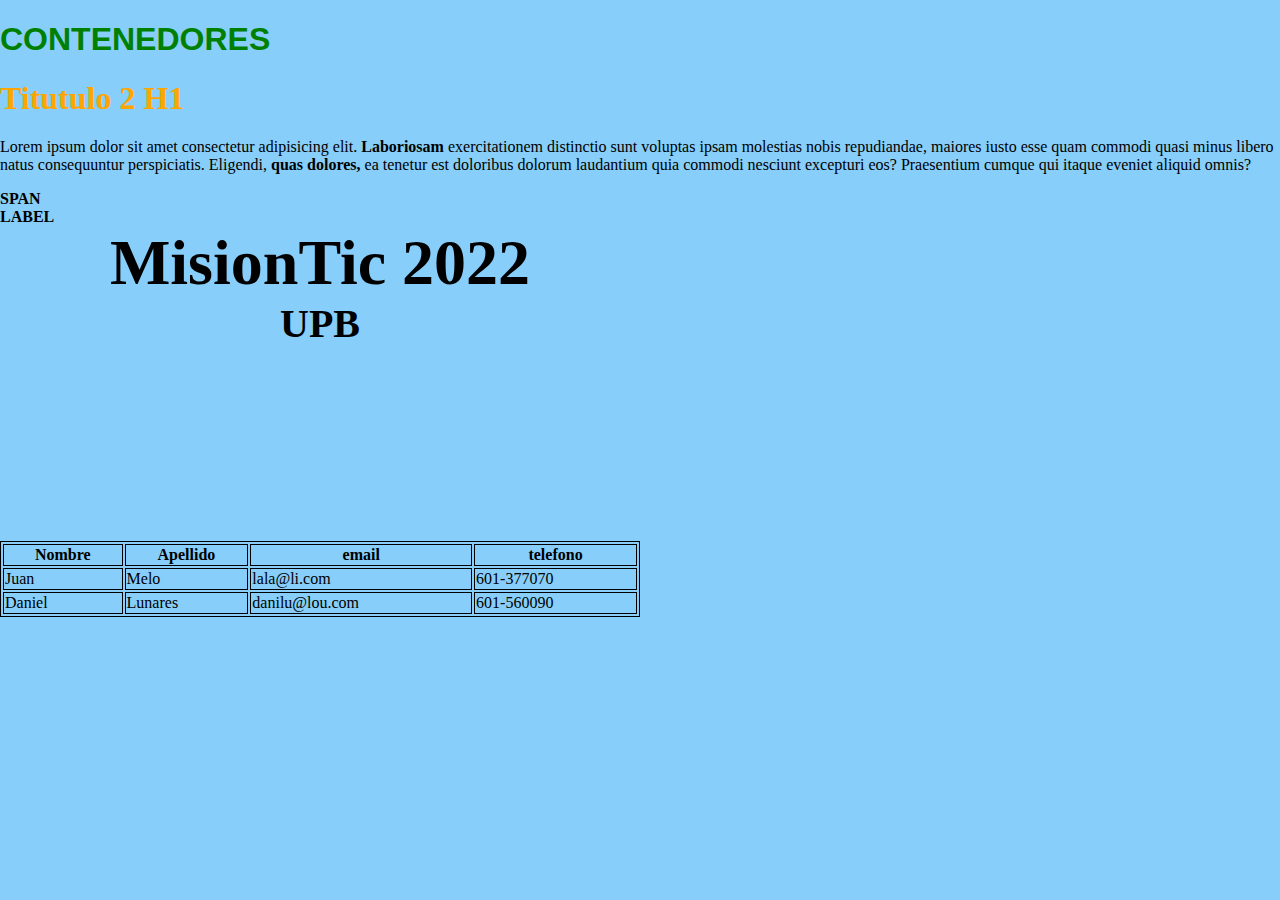
==== contendedores.html @ a5067ce8 "update contenedores" ====
<!DOCTYPE html>
<html lang="en">
<!-- Cabecera del documento -->
<head>
    <meta charset="UTF-8">
    <meta http-equiv="X-UA-Compatible" content="IE=edge">
    <meta name="viewport" content="width=device-width, initial-scale=1.0">
    <title>Contenedores</title>
    <!-- CAJAR HOJA DE ESTILO -->
    <link rel="stylesheet" href="css/estilo.css">
    
</head>
<!-- Cuerpo del documento -->
<body>
    <h1 id="titulo">CONTENEDORES</h1>
    <h1 >Titutulo 2 H1</h1>
    <p >
        Lorem ipsum dolor sit amet consectetur adipisicing elit. <span class="negrilla">Laboriosam</span> exercitationem distinctio sunt voluptas ipsam molestias nobis repudiandae, maiores iusto esse quam commodi quasi minus libero natus consequuntur perspiciatis. Eligendi,<span class="negrilla"> quas dolores,</span> ea tenetur est doloribus dolorum laudantium quia commodi nesciunt excepturi eos? Praesentium cumque qui itaque eveniet aliquid omnis?
    </p>

    <span class="negrilla">SPAN </span>
    <br>
    <label class="negrilla">LABEL</label>    

    <!-- CONTENEDORES-->

    <!-- CONTENEDOR CABECERA -->
    <div id="cabecera">
        <!-- Contenedor Hijo 1 -->
        <div id="contText">
            <span id="tituloCabecera"  class="negrilla">MisionTic 2022</span>
            <br>
            <span id="subtitulo" class="negrilla">UPB</span>
        
        </div>
        <!-- Contenedor Hijo 2 -->
        <div id="contImg">
            <!--  -->
            <img src="https://res.cloudinary.com/dzxqhkyqd/image/upload/v1554871230/planet-express.png" alt="">
        </div>
    </div>              
    <!-- Contenedor Cuerpo -->
    <div id="cuerpo">
        <table>
            <!-- FILA -->
            <tr>
                <!-- Cabecera de la tabla -->
                <th>Nombre</th>
                <th>Apellido</th>
                <th>email</th>
                <th>telefono</th>
            </tr>
            <!-- FILA -->
            <tr>
                <!-- Columnas -->
                <td>Juan</td>
                <td>Melo</td>
                <td>lala@li.com</td>
                <td>601-377070</td>
            </tr>
            <!-- FILA -->
            <tr>
                <!-- Columnas -->
                <td>Daniel</td>
                <td>Lunares</td>
                <td>danilu@lou.com</td>
                <td>601-560090</td>
            </tr>

        </table>

    </div>
</body>
</html>
---- css/estilo.css ----
h1{
    color: orange;
    font-family: cursive;
}
#titulo{
    color: green;
    font-family: Arial, Helvetica, sans-serif;
}
/* Negrilla*/
.negrilla{
    font-weight: bold;
}

#cabecera  {
    /* background-color: lightgray; */
    /* width: 100%; */
    width: 100vw;/* vw Ancho de la pantalla*/
    height: 35vh;/* vh Alto de la pantalla*/
    overflow: hidden;/*Oculta los desbordamientos*/

    /* margin margen hacia afuera
    padding margen hacia adentro */
}
#cuerpo{

}
body{
    margin: 0px;
    background-color: lightskyblue;
}
#contText{
    /* background-color: lightsalmon; */
    width: 50%;
    height: 120%;
    float: left; /*Posiciona a el Hijo */
    text-align: center;
}

#contImg{
    /* background-color: blueviolet; */
    width: 50%;
    height: 100%;
    float: right;
    
}
#contImagen img {
    padding-left: 50px;
}
#tituloCabecera{
    font-size: 4rem;
}
#subtitulo{
    font-size: 2.5rem;/*rem,em,pt*/
}
table,tr,td,th{
    border: 1px solid black;
}
table{
    width: 50%;
}
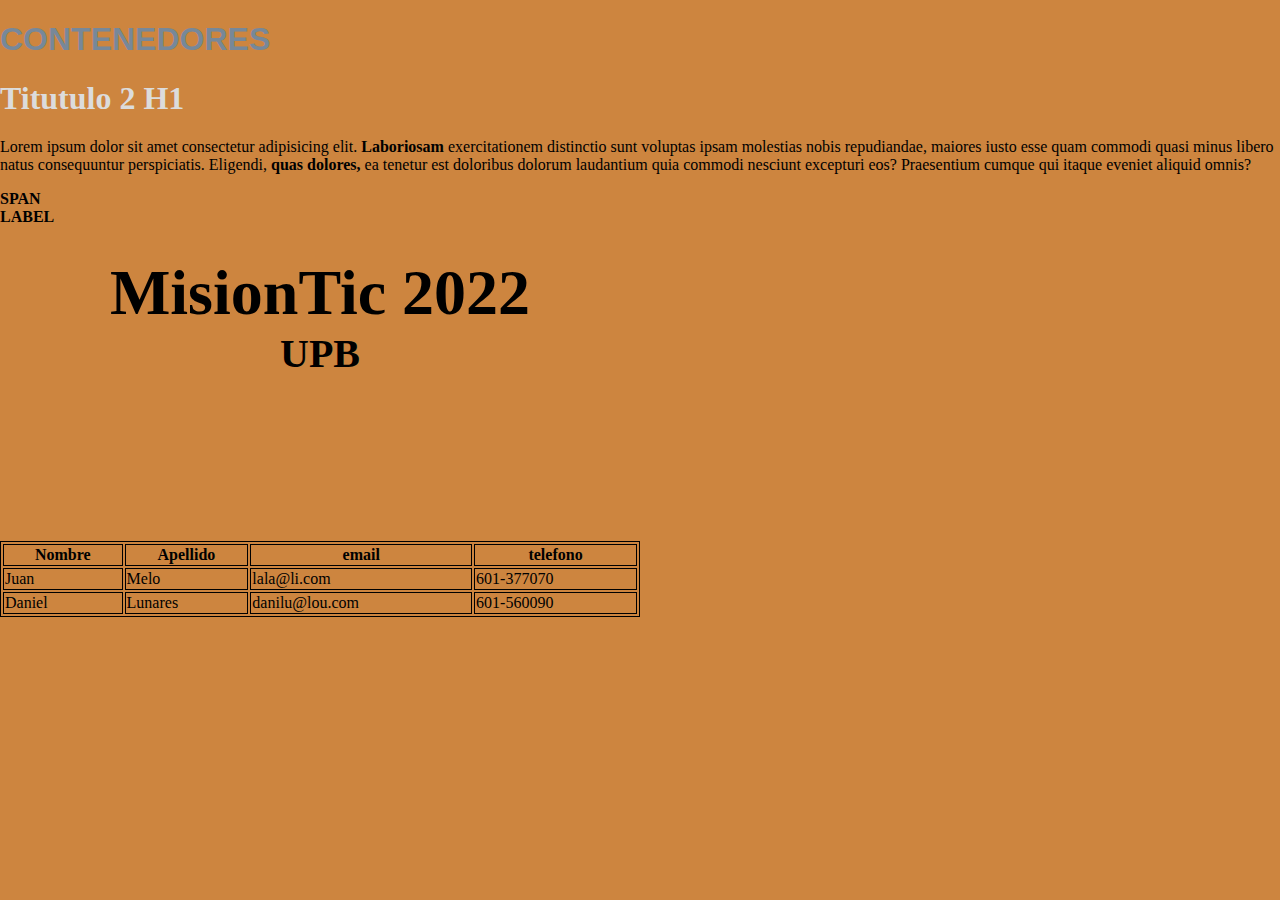
==== commit 0ab053a5: "update contenedores" ====
--- a/contendedores.html
+++ b/contendedores.html
@@ -6,7 +6,7 @@
     <meta http-equiv="X-UA-Compatible" content="IE=edge">
     <meta name="viewport" content="width=device-width, initial-scale=1.0">
     <title>Contenedores</title>
-    <!-- CAJAR HOJA DE ESTILO -->
+    <!-- CARGAR HOJA DE ESTILO -->
     <link rel="stylesheet" href="css/estilo.css">
     
 </head>
@@ -34,7 +34,7 @@
         
         </div>
         <!-- Contenedor Hijo 2 -->
-        <div id="contImg">
+        <div id="contImagen">
             <!--  -->
             <img src="https://res.cloudinary.com/dzxqhkyqd/image/upload/v1554871230/planet-express.png" alt="">
         </div>
--- a/css/estilo.css
+++ b/css/estilo.css
@@ -1,9 +1,9 @@
 h1{
-    color: orange;
+    color: gainsboro;
     font-family: cursive;
 }
 #titulo{
-    color: green;
+    color: lightslategrey   ;
     font-family: Arial, Helvetica, sans-serif;
 }
 /* Negrilla*/
@@ -26,7 +26,7 @@
 }
 body{
     margin: 0px;
-    background-color: lightskyblue;
+    background-color:peru;
 }
 #contText{
     /* background-color: lightsalmon; */
@@ -34,9 +34,10 @@
     height: 120%;
     float: left; /*Posiciona a el Hijo */
     text-align: center;
+    margin-top: 30px;
 }
 
-#contImg{
+#contImagen{
     /* background-color: blueviolet; */
     width: 50%;
     height: 100%;
@@ -44,7 +45,10 @@
     
 }
 #contImagen img {
-    padding-left: 50px;
+    padding-left: 25%;
+    padding-top: 10%;
+    /* text-align: center; */
+
 }
 #tituloCabecera{
     font-size: 4rem;
